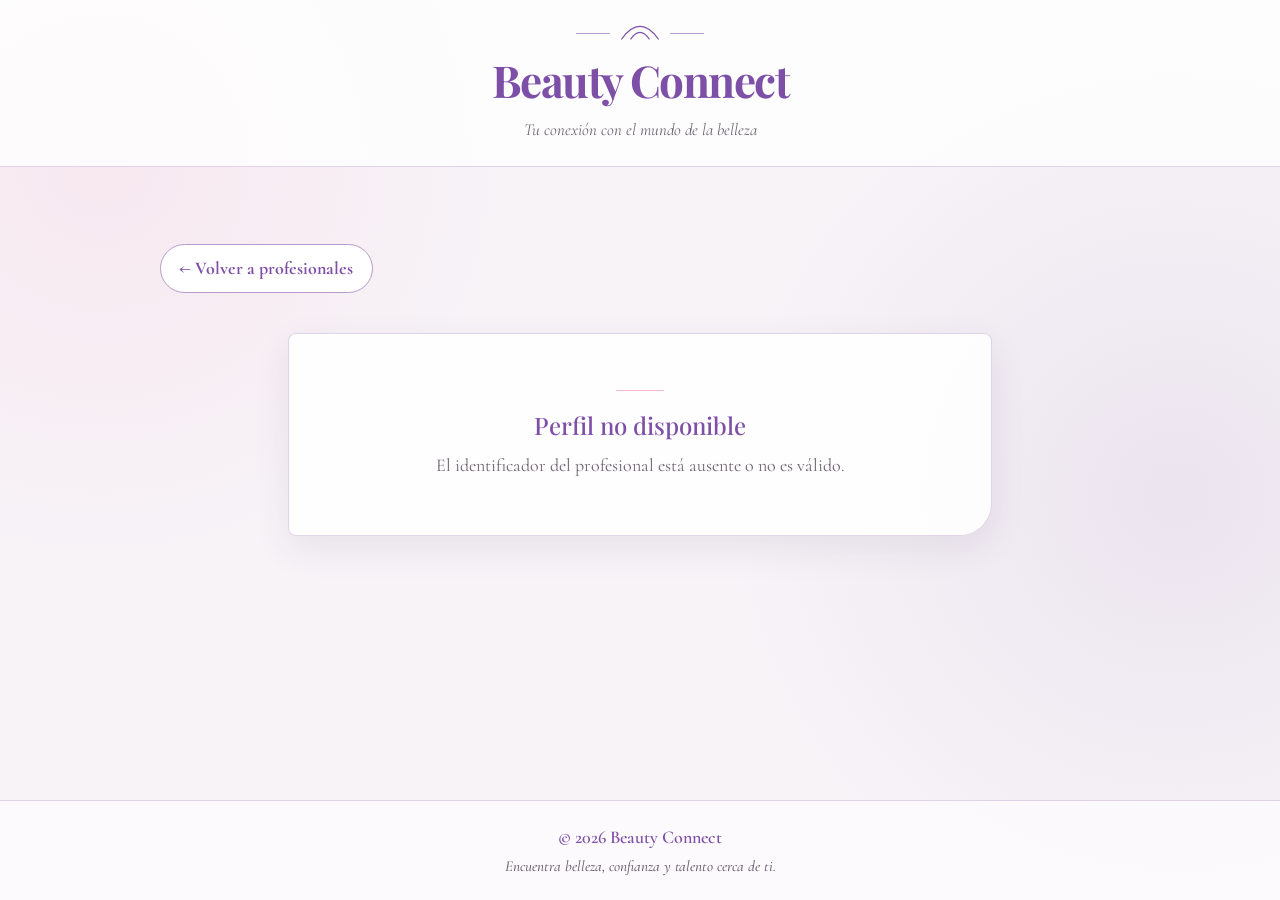
==== perfil-profesional.html @ d7c6c153 "Add professional profiles and WhatsApp contact" ====
<!DOCTYPE html>
<html lang="es">
<head>
    <meta charset="UTF-8">
    <meta name="viewport" content="width=device-width, initial-scale=1.0">
    <title>Perfil profesional — Beauty Connect</title>
    <link rel="icon" type="image/svg+xml" href="assets/images/favicon.svg">

    <link rel="preconnect" href="https://fonts.googleapis.com">
    <link rel="preconnect" href="https://fonts.gstatic.com" crossorigin>
    <link href="https://fonts.googleapis.com/css2?family=Cormorant:ital,wght@0,400;0,500;0,600;0,700;1,500&amp;family=Playfair+Display:wght@600;700&amp;display=swap" rel="stylesheet">
    <link href="https://cdn.jsdelivr.net/npm/bootstrap@5.3.8/dist/css/bootstrap.min.css" rel="stylesheet">
    <link rel="stylesheet" href="style.css">
    <script src="perfil-profesional.js" defer></script>
</head>
<body>
    <div class="main-wrapper">
        <header class="site-header">
            <div class="container header-content text-center">
                <div class="brand-mark" aria-hidden="true">
                    <span></span>
                    <svg viewBox="0 0 48 22" focusable="false">
                        <path d="M2 18C10 7 17 3 24 3s14 4 22 15" />
                        <path d="M13 18c4-6 7-8 11-8s7 2 11 8" />
                    </svg>
                    <span></span>
                </div>
                <p class="logo mb-1">Beauty Connect</p>
                <p class="tagline mb-0">Tu conexión con el mundo de la belleza</p>
            </div>
        </header>

        <main id="main-content" class="container app-main">
            <div class="profile-container mx-auto">
                <a id="back-to-professionals" class="btn-back mb-4" href="index.html">← Volver a profesionales</a>
                <div id="profile-status" role="status" aria-live="polite" aria-atomic="true">
                    <div class="state-panel">
                        <div class="loading-mark" aria-hidden="true"></div>
                        <h1 class="state-title">Cargando perfil</h1>
                        <p class="state-copy">Estamos preparando la información del profesional.</p>
                    </div>
                </div>
                <article id="profile-content" class="profile-panel d-none" aria-labelledby="profile-name">
                    <div class="row g-0">
                        <div class="col-12 col-md-6">
                            <div class="profile-image-wrap">
                                <img id="profile-image" class="profile-image" src="" alt="" width="900" height="900">
                                <span id="profile-verified" class="verified-badge d-none"></span>
                            </div>
                        </div>
                        <div class="col-12 col-md-6">
                            <div class="profile-content">
                                <p id="profile-category" class="eyebrow mb-2"></p>
                                <h1 id="profile-name" class="profile-title mb-3" tabindex="-1"></h1>
                                <p id="profile-description" class="profile-description mb-4"></p>
                                <div class="profile-details">
                                    <span id="profile-zone" class="profile-detail"></span>
                                    <span id="profile-price" class="price-label"></span>
                                </div>
                                <div id="whatsapp-action"></div>
                            </div>
                        </div>
                    </div>
                </article>
            </div>
        </main>

        <footer class="site-footer text-center mt-auto">
            <div class="container">
                <p class="mb-1">&copy; 2026 Beauty Connect</p>
                <p class="footer-note mb-0">Encuentra belleza, confianza y talento cerca de ti.</p>
            </div>
        </footer>
    </div>

    <script src="https://cdn.jsdelivr.net/npm/bootstrap@5.3.8/dist/js/bootstrap.bundle.min.js"></script>
</body>
</html>
---- style.css ----
:root {
    --color-primary: #7E4FA7;
    --color-accent: #FAB6CF;
    --color-secondary: #9573B4;
    --color-soft-accent: #B49BC9;
    --color-background: #F7F3F7;
    --color-surface: #FFFFFF;
    --color-text: #382E3E;
    --color-muted: #6F6473;
    --color-border: rgba(180, 155, 201, 0.42);
    --font-heading: "Playfair Display", Georgia, serif;
    --font-body: "Cormorant", Georgia, serif;
    --shadow-soft: 0 12px 36px rgba(80, 51, 103, 0.09);
    --shadow-raised: 0 18px 44px rgba(80, 51, 103, 0.16);
    --transition-duration: 220ms;
}

html,
body {
    min-height: 100%;
}

body {
    margin: 0;
    background:
        radial-gradient(circle at 8% 18%, rgba(250, 182, 207, 0.18), transparent 25rem),
        radial-gradient(circle at 92% 55%, rgba(180, 155, 201, 0.17), transparent 28rem),
        var(--color-background);
    color: var(--color-text);
    font-family: var(--font-body);
    font-size: 1.125rem;
}

button,
input,
textarea,
select {
    font: inherit;
}

.main-wrapper {
    display: flex;
    min-height: 100vh;
    flex-direction: column;
}

.site-header {
    border-bottom: 1px solid var(--color-border);
    background-color: rgba(255, 255, 255, 0.82);
}

.header-content {
    padding-block: 1.5rem;
}

.brand-mark {
    display: flex;
    width: 8rem;
    margin: 0 auto 0.3rem;
    align-items: center;
    gap: 0.65rem;
}

.brand-mark span {
    width: 100%;
    height: 1px;
    background-color: var(--color-soft-accent);
}

.brand-mark svg {
    width: 2.5rem;
    flex: 0 0 auto;
    fill: none;
    stroke: var(--color-primary);
    stroke-linecap: round;
    stroke-width: 1.5;
}

.logo,
.question,
.results-title,
.category-name,
.professional-name {
    color: var(--color-primary);
    font-family: var(--font-heading);
}

.logo {
    font-size: clamp(2rem, 4vw, 2.75rem);
    font-weight: 700;
    letter-spacing: -0.035em;
}

.tagline,
.intro-copy,
.footer-note,
.professional-zone {
    color: var(--color-muted);
}

.tagline {
    font-size: 1.05rem;
    font-style: italic;
}

.app-main {
    width: 100%;
    padding-block: clamp(2.75rem, 6vw, 5rem);
}

.intro {
    max-width: 43rem;
    margin-bottom: clamp(2.25rem, 5vw, 3.75rem);
}

.eyebrow {
    color: var(--color-secondary);
    font-size: 0.82rem;
    font-weight: 700;
    letter-spacing: 0.16em;
    text-transform: uppercase;
}

.question {
    font-size: clamp(2rem, 5vw, 3.35rem);
    font-weight: 600;
    line-height: 1.16;
}

.intro-copy {
    font-size: clamp(1.15rem, 2vw, 1.32rem);
    line-height: 1.55;
}

.cards-container,
.professionals-container {
    max-width: 1140px;
}

.category-card-btn {
    display: block;
    width: 100%;
    height: 100%;
    padding: 0;
    border: 0;
    background: transparent;
    color: inherit;
    text-align: left;
}

.category-card {
    overflow: hidden;
    border: 1px solid var(--color-border);
    border-radius: 0.5rem 0.5rem 2rem 0.5rem;
    background-color: var(--color-surface);
    box-shadow: var(--shadow-soft);
    transition: transform var(--transition-duration) ease, box-shadow var(--transition-duration) ease, border-color var(--transition-duration) ease;
}

.category-image-wrap {
    position: relative;
    display: block;
    overflow: hidden;
    aspect-ratio: 5 / 4;
    background-color: rgba(180, 155, 201, 0.2);
}

.category-image-wrap::after {
    position: absolute;
    inset: 0;
    background: linear-gradient(180deg, transparent 55%, rgba(76, 46, 96, 0.2));
    content: "";
    pointer-events: none;
}

.category-image {
    display: block;
    width: 100%;
    height: 100%;
    object-fit: cover;
    filter: saturate(0.78) contrast(0.96);
    transition: transform 360ms ease, filter var(--transition-duration) ease;
}

.category-card .card-body {
    display: flex;
    min-height: 8.5rem;
    padding: 1.4rem 1.15rem 1.55rem;
    flex-direction: column;
    justify-content: center;
}

.category-name {
    display: block;
    font-size: 1.55rem;
    font-weight: 600;
}

.category-action {
    display: block;
    margin-top: 0.45rem;
    color: var(--color-secondary);
    font-size: 0.98rem;
    font-weight: 600;
}

.category-card-btn:hover .category-card {
    border-color: var(--color-soft-accent);
    box-shadow: var(--shadow-raised);
    transform: translateY(-5px);
}

.category-card-btn:hover .category-image {
    filter: saturate(0.9) contrast(1);
    transform: scale(1.035);
}

.category-card-btn:focus-visible,
.professional-card-link:focus-visible,
.whatsapp-button:focus-visible,
.btn-back:focus-visible,
.state-action:focus-visible {
    outline: 3px solid var(--color-accent);
    outline-offset: 4px;
}

.results-header {
    display: flex;
    margin-bottom: 2.25rem;
    align-items: center;
    justify-content: space-between;
    gap: 1.5rem;
}

.results-title-wrap {
    text-align: right;
}

.results-title {
    font-size: clamp(2rem, 4vw, 3rem);
    font-weight: 600;
}

.btn-back,
.state-action {
    display: inline-flex;
    border: 1px solid var(--color-soft-accent);
    border-radius: 999px;
    align-items: center;
    justify-content: center;
    gap: 0.65rem;
    background-color: var(--color-surface);
    color: var(--color-primary);
    font-weight: 700;
    text-decoration: none;
    transition: background-color var(--transition-duration) ease, border-color var(--transition-duration) ease, color var(--transition-duration) ease, transform var(--transition-duration) ease;
}

.btn-back {
    padding: 0.62rem 1.15rem;
}

.btn-back svg {
    width: 1rem;
    fill: none;
    stroke: currentColor;
    stroke-linecap: round;
    stroke-linejoin: round;
    stroke-width: 1.4;
}

.btn-back:hover,
.state-action:hover {
    border-color: var(--color-primary);
    background-color: var(--color-primary);
    color: var(--color-surface);
}

.btn-back:hover {
    transform: translateX(-2px);
}

.professional-card {
    overflow: hidden;
    height: 100%;
    border: 1px solid var(--color-border);
    border-radius: 0.5rem 0.5rem 1.75rem 0.5rem;
    background-color: var(--color-surface);
    box-shadow: var(--shadow-soft);
    transition: transform var(--transition-duration) ease, box-shadow var(--transition-duration) ease, border-color var(--transition-duration) ease;
}

.professional-card-link {
    display: block;
    height: 100%;
    color: inherit;
    text-decoration: none;
}

.professional-card-link:hover .professional-card {
    border-color: var(--color-soft-accent);
    box-shadow: var(--shadow-raised);
    transform: translateY(-3px);
}

.professional-image-wrap {
    position: relative;
    overflow: hidden;
    aspect-ratio: 16 / 10;
    background-color: rgba(180, 155, 201, 0.2);
}

.professional-image {
    width: 100%;
    height: 100%;
    object-fit: cover;
}

.verified-badge {
    position: absolute;
    right: 0.8rem;
    bottom: 0.8rem;
    display: inline-flex;
    padding: 0.35rem 0.7rem;
    border: 1px solid rgba(255, 255, 255, 0.7);
    border-radius: 999px;
    align-items: center;
    gap: 0.35rem;
    background-color: rgba(126, 79, 167, 0.94);
    color: var(--color-surface);
    font-size: 0.8rem;
    font-weight: 700;
}

.verified-badge svg {
    width: 0.85rem;
    height: 0.85rem;
    fill: currentColor;
}

.professional-card .card-body {
    padding: 1.4rem;
}

.professional-name {
    font-size: 1.4rem;
    font-weight: 600;
}

.professional-zone {
    display: flex;
    margin-bottom: 1.15rem;
    align-items: center;
    gap: 0.45rem;
    font-size: 1rem;
}

.professional-zone svg {
    width: 0.9rem;
    fill: var(--color-secondary);
}

.price-label {
    display: inline-block;
    padding: 0.38rem 0.8rem;
    border-radius: 999px;
    background-color: rgba(250, 182, 207, 0.55);
    color: #67404F;
    font-size: 1rem;
    font-weight: 700;
}

.professional-card-footer {
    display: flex;
    align-items: center;
    justify-content: space-between;
    gap: 1rem;
}

.professional-profile-hint {
    flex: 0 0 auto;
    color: var(--color-primary);
    font-weight: 700;
    transition: color var(--transition-duration) ease, transform var(--transition-duration) ease;
}

.professional-card-link:hover .professional-profile-hint {
    color: var(--color-secondary);
    transform: translateX(2px);
}

.profile-container {
    max-width: 960px;
}

.profile-panel {
    overflow: hidden;
    border: 1px solid var(--color-border);
    border-radius: 0.5rem 0.5rem 2rem 0.5rem;
    background-color: var(--color-surface);
    box-shadow: var(--shadow-soft);
}

.profile-image-wrap {
    position: relative;
    min-height: 100%;
    background-color: rgba(180, 155, 201, 0.2);
}

.profile-image {
    display: block;
    width: 100%;
    height: 100%;
    min-height: 24rem;
    object-fit: cover;
}

.profile-content {
    display: flex;
    min-height: 100%;
    padding: clamp(2rem, 5vw, 3.5rem);
    flex-direction: column;
    justify-content: center;
}

.profile-title {
    color: var(--color-primary);
    font-family: var(--font-heading);
    font-size: clamp(2rem, 5vw, 3.25rem);
    line-height: 1.15;
}

.profile-description {
    color: var(--color-muted);
    font-size: 1.2rem;
    line-height: 1.55;
}

.profile-details {
    display: flex;
    margin-bottom: 1.5rem;
    flex-wrap: wrap;
    gap: 0.75rem;
}

.profile-detail {
    padding: 0.38rem 0.8rem;
    border: 1px solid var(--color-border);
    border-radius: 999px;
    color: var(--color-muted);
}

.whatsapp-button {
    display: inline-flex;
    align-self: flex-start;
    padding: 0.75rem 1.35rem;
    border: 1px solid var(--color-primary);
    border-radius: 999px;
    align-items: center;
    background-color: var(--color-primary);
    color: var(--color-surface);
    font-weight: 700;
    text-decoration: none;
    transition: background-color var(--transition-duration) ease, transform var(--transition-duration) ease;
}

.whatsapp-button:hover {
    background-color: var(--color-secondary);
    color: var(--color-surface);
    transform: translateY(-2px);
}

.whatsapp-error {
    margin: 0;
    color: #8A3447;
    font-weight: 700;
}

.state-panel {
    max-width: 44rem;
    margin: 1rem auto 0;
    padding: clamp(2rem, 5vw, 3.5rem);
    border: 1px solid var(--color-border);
    border-radius: 0.5rem 0.5rem 2rem 0.5rem;
    background-color: rgba(255, 255, 255, 0.9);
    box-shadow: var(--shadow-soft);
    text-align: center;
}

.state-ornament {
    width: 3rem;
    height: 1px;
    margin: 0 auto 1.25rem;
    background-color: var(--color-accent);
}

.state-title {
    margin-bottom: 0.75rem;
    color: var(--color-primary);
    font-family: var(--font-heading);
    font-size: 1.5rem;
}

.state-copy {
    margin-bottom: 0;
    color: var(--color-muted);
}

.state-action {
    margin-top: 1.35rem;
    padding: 0.62rem 1.2rem;
}

.loading-mark {
    width: 2rem;
    height: 2rem;
    margin: 0 auto 1.25rem;
    border: 2px solid var(--color-border);
    border-top-color: var(--color-primary);
    border-radius: 50%;
    animation: spin 800ms linear infinite;
}

.site-footer {
    padding-block: 1.4rem;
    border-top: 1px solid var(--color-border);
    background-color: rgba(255, 255, 255, 0.65);
    color: var(--color-primary);
    font-weight: 600;
}

.footer-note {
    font-size: 0.95rem;
    font-style: italic;
    font-weight: 500;
}

.view:not(.d-none) {
    animation: view-in 320ms ease both;
}

@keyframes view-in {
    from {
        opacity: 0;
        transform: translateY(8px);
    }
    to {
        opacity: 1;
        transform: translateY(0);
    }
}

@keyframes spin {
    to {
        transform: rotate(360deg);
    }
}

@media (max-width: 575.98px) {
    body {
        font-size: 1.05rem;
    }

    .header-content {
        padding-block: 1.15rem;
    }

    .app-main {
        padding-block: 2.4rem;
    }

    .cards-container {
        max-width: 24rem;
    }

    .results-header {
        align-items: flex-start;
        flex-direction: column-reverse;
    }

    .results-title-wrap {
        text-align: left;
    }

    .btn-back {
        align-self: flex-start;
    }

    .profile-image {
        min-height: 18rem;
        max-height: 24rem;
    }
}

@media (prefers-reduced-motion: reduce) {
    *,
    *::before,
    *::after {
        scroll-behavior: auto;
        transition-duration: 0.01ms;
        animation-duration: 0.01ms;
        animation-iteration-count: 1;
    }
}
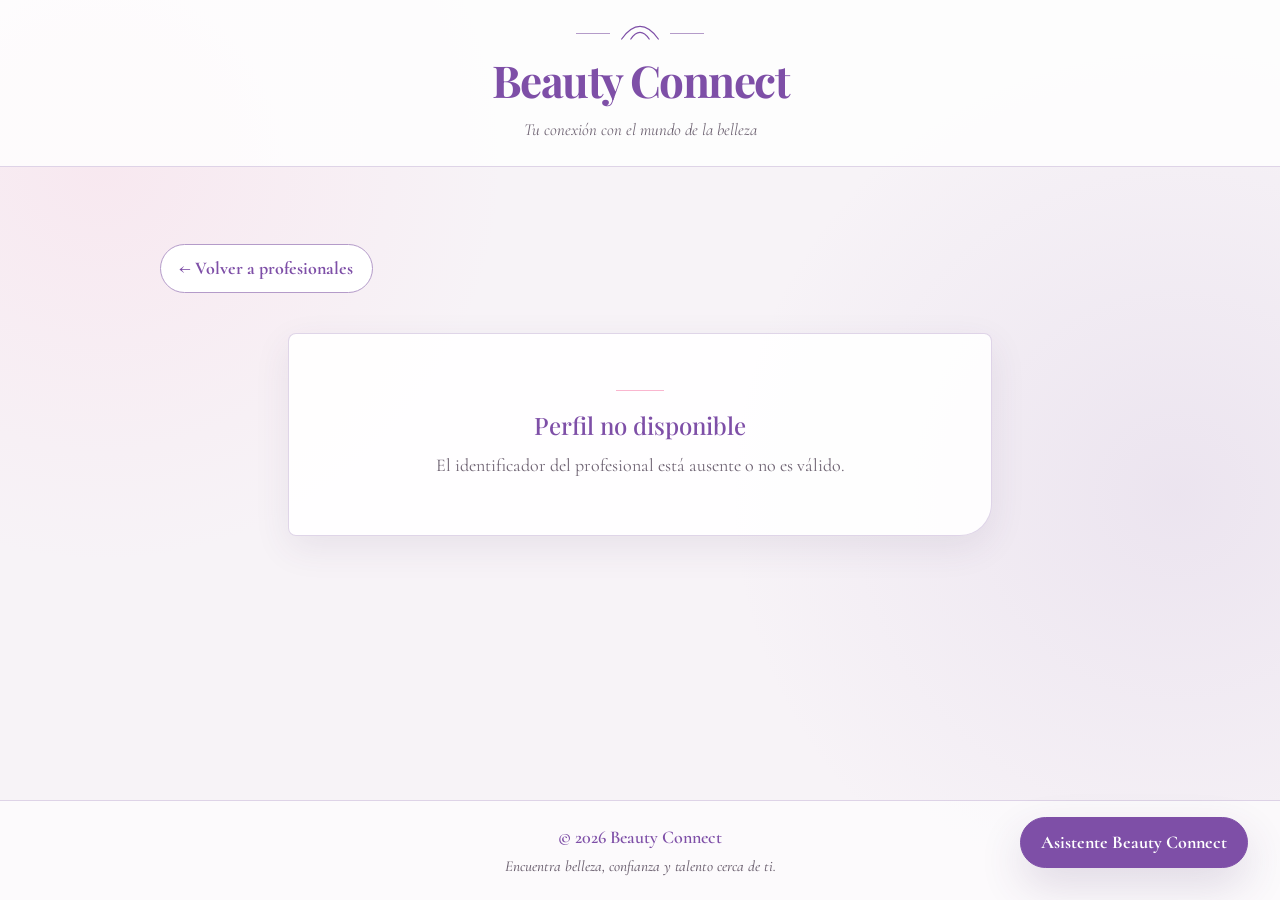
==== commit d418ffc2: "Add Beauty Connect informational chatbot" ====
--- a/perfil-profesional.html
+++ b/perfil-profesional.html
@@ -73,6 +73,7 @@
         </footer>
     </div>
 
+    <script src="chatbot.js"></script>
     <script src="https://cdn.jsdelivr.net/npm/bootstrap@5.3.8/dist/js/bootstrap.bundle.min.js"></script>
 </body>
 </html>
--- a/style.css
+++ b/style.css
@@ -393,6 +393,200 @@
     max-width: 960px;
 }
 
+.appointment-container {
+    max-width: 760px;
+}
+
+.appointment-panel {
+    padding: clamp(1.5rem, 5vw, 3rem);
+    border: 1px solid var(--color-border);
+    border-radius: 0.5rem 0.5rem 2rem 0.5rem;
+    background: rgba(255, 255, 255, 0.94);
+    box-shadow: var(--shadow-soft);
+}
+
+.appointment-title {
+    color: var(--color-primary);
+    font-family: var(--font-heading);
+    font-size: clamp(2rem, 5vw, 3rem);
+}
+
+.form-label {
+    color: var(--color-text);
+    font-weight: 700;
+}
+
+.optional-label {
+    color: var(--color-muted);
+    font-weight: 500;
+}
+
+.form-control,
+.form-select {
+    border-color: var(--color-border);
+    border-radius: 0.5rem;
+    background-color: #fff;
+    color: var(--color-text);
+}
+
+.form-control:focus,
+.form-select:focus {
+    border-color: var(--color-secondary);
+    box-shadow: 0 0 0 0.25rem rgba(149, 115, 180, 0.18);
+}
+
+textarea.form-control {
+    min-height: 8rem;
+    resize: vertical;
+}
+
+.primary-action,
+.secondary-action {
+    display: inline-flex;
+    min-height: 2.8rem;
+    padding: 0.7rem 1.5rem;
+    align-items: center;
+    justify-content: center;
+    border-radius: 999px;
+    font-weight: 700;
+    text-decoration: none;
+}
+
+.primary-action {
+    border: 1px solid var(--color-primary);
+    background: var(--color-primary);
+    color: #fff;
+}
+
+.primary-action:hover {
+    border-color: var(--color-secondary);
+    background: var(--color-secondary);
+    color: #fff;
+}
+
+.secondary-action {
+    border: 1px solid var(--color-soft-accent);
+    background: #fff;
+    color: var(--color-primary);
+}
+
+.secondary-action:hover {
+    border-color: var(--color-primary);
+    background: rgba(180, 155, 201, 0.12);
+}
+
+.primary-action:focus-visible,
+.secondary-action:focus-visible {
+    outline: 3px solid var(--color-accent);
+    outline-offset: 4px;
+}
+
+.primary-action:disabled,
+.secondary-action:disabled {
+    opacity: 0.65;
+}
+
+.form-status {
+    padding: 0.9rem 1rem;
+    border-radius: 0.5rem;
+    font-weight: 700;
+}
+
+.form-status.loading {
+    border: 1px solid var(--color-border);
+    background: rgba(180, 155, 201, 0.12);
+    color: var(--color-primary);
+}
+
+.form-status.error {
+    border: 1px solid #b95066;
+    background: #fff1f4;
+    color: #7b2438;
+}
+
+.review-list {
+    display: grid;
+    grid-template-columns: repeat(2, minmax(0, 1fr));
+    margin-bottom: 2rem;
+    gap: 1rem;
+}
+
+.review-list div {
+    padding: 1rem;
+    border: 1px solid var(--color-border);
+    border-radius: 0.5rem;
+    background: var(--color-background);
+}
+
+.review-list dt,
+.confirmation-label {
+    color: var(--color-muted);
+    font-size: 0.95rem;
+    font-weight: 600;
+}
+
+.review-list dd {
+    margin: 0.25rem 0 0;
+    color: var(--color-text);
+    font-size: 1.15rem;
+    font-weight: 700;
+    overflow-wrap: anywhere;
+}
+
+.appointment-actions {
+    display: flex;
+    flex-wrap: wrap;
+    gap: 0.75rem;
+}
+
+.confirmation-panel {
+    text-align: center;
+}
+
+.confirmation-mark {
+    display: grid;
+    width: 4rem;
+    height: 4rem;
+    margin: 0 auto 1.25rem;
+    place-items: center;
+    border-radius: 50%;
+    background: rgba(250, 182, 207, 0.45);
+    color: var(--color-primary);
+    font-family: var(--font-heading);
+    font-size: 2rem;
+}
+
+.confirmation-data {
+    padding: 1.5rem;
+    border: 1px solid var(--color-border);
+    border-radius: 0.5rem;
+    background: var(--color-background);
+}
+
+.confirmation-label {
+    margin-bottom: 0.25rem;
+}
+
+.confirmation-folio {
+    margin-bottom: 1.25rem;
+    color: var(--color-primary);
+    font-family: var(--font-heading);
+    font-size: clamp(1.7rem, 5vw, 2.4rem);
+    font-weight: 700;
+    letter-spacing: 0.05em;
+    overflow-wrap: anywhere;
+}
+
+.status-badge {
+    display: inline-block;
+    margin: 0;
+    padding: 0.45rem 0.9rem;
+    border-radius: 999px;
+    background: var(--color-accent);
+    color: var(--color-primary);
+    font-weight: 700;
+}
+
 .profile-panel {
     overflow: hidden;
     border: 1px solid var(--color-border);
@@ -557,6 +751,14 @@
 }
 
 @media (max-width: 575.98px) {
+
+    .review-list {
+        grid-template-columns: 1fr;
+    }
+
+    .appointment-actions > * {
+        width: 100%;
+    }
     body {
         font-size: 1.05rem;
     }
@@ -602,3 +804,216 @@
         animation-iteration-count: 1;
     }
 }
+
+.chatbot-widget {
+    position: fixed;
+    right: clamp(1rem, 3vw, 2rem);
+    bottom: clamp(1rem, 3vw, 2rem);
+    z-index: 1080;
+    display: flex;
+    align-items: flex-end;
+    flex-direction: column;
+    gap: 0.75rem;
+    font-family: var(--font-body);
+}
+
+.chatbot-toggle,
+.chatbot-send {
+    border: 1px solid var(--color-primary);
+    border-radius: 999px;
+    background: var(--color-primary);
+    color: var(--color-surface);
+    font-weight: 700;
+    box-shadow: var(--shadow-raised);
+}
+
+.chatbot-toggle {
+    min-height: 3rem;
+    padding: 0.7rem 1.25rem;
+}
+
+.chatbot-toggle:hover,
+.chatbot-send:hover {
+    border-color: var(--color-secondary);
+    background: var(--color-secondary);
+}
+
+.chatbot-toggle:focus-visible,
+.chatbot-close:focus-visible,
+.chatbot-input:focus-visible,
+.chatbot-send:focus-visible {
+    outline: 3px solid var(--color-accent);
+    outline-offset: 3px;
+}
+
+.chatbot-panel {
+    display: flex;
+    overflow: hidden;
+    width: min(24rem, calc(100vw - 2rem));
+    height: min(34rem, calc(100vh - 7rem));
+    min-height: 24rem;
+    border: 1px solid var(--color-border);
+    border-radius: 0.75rem 0.75rem 1.5rem 0.75rem;
+    flex-direction: column;
+    background: var(--color-surface);
+    box-shadow: 0 20px 60px rgba(80, 51, 103, 0.24);
+}
+
+.chatbot-panel[hidden] {
+    display: none;
+}
+
+.chatbot-header {
+    display: flex;
+    padding: 1rem 1.1rem;
+    align-items: flex-start;
+    justify-content: space-between;
+    gap: 1rem;
+    border-bottom: 1px solid var(--color-border);
+    background: rgba(180, 155, 201, 0.12);
+}
+
+.chatbot-eyebrow {
+    margin: 0 0 0.15rem;
+    color: var(--color-secondary);
+    font-size: 0.78rem;
+    font-weight: 700;
+    letter-spacing: 0.08em;
+    text-transform: uppercase;
+}
+
+.chatbot-title {
+    margin: 0;
+    color: var(--color-primary);
+    font-family: var(--font-heading);
+    font-size: 1.25rem;
+}
+
+.chatbot-close {
+    width: 2.25rem;
+    height: 2.25rem;
+    padding: 0;
+    border: 1px solid transparent;
+    border-radius: 50%;
+    background: transparent;
+    color: var(--color-primary);
+    font-size: 1.75rem;
+    line-height: 1;
+}
+
+.chatbot-close:hover {
+    border-color: var(--color-border);
+    background: var(--color-surface);
+}
+
+.chatbot-history {
+    display: flex;
+    overflow-y: auto;
+    padding: 1rem;
+    flex: 1 1 auto;
+    flex-direction: column;
+    gap: 0.75rem;
+    background: var(--color-background);
+}
+
+.chatbot-message {
+    max-width: 88%;
+    padding: 0.7rem 0.85rem;
+    border-radius: 0.75rem;
+}
+
+.chatbot-message-assistant {
+    align-self: flex-start;
+    border: 1px solid var(--color-border);
+    border-bottom-left-radius: 0.2rem;
+    background: var(--color-surface);
+}
+
+.chatbot-message-user {
+    align-self: flex-end;
+    border-bottom-right-radius: 0.2rem;
+    background: var(--color-primary);
+    color: var(--color-surface);
+}
+
+.chatbot-message-author {
+    display: block;
+    margin-bottom: 0.15rem;
+    font-size: 0.78rem;
+    font-weight: 700;
+}
+
+.chatbot-message-assistant .chatbot-message-author {
+    color: var(--color-secondary);
+}
+
+.chatbot-message p {
+    margin: 0;
+    font-size: 1rem;
+    line-height: 1.35;
+    white-space: pre-wrap;
+    overflow-wrap: anywhere;
+}
+
+.chatbot-status {
+    min-height: 1.6rem;
+    margin: 0;
+    padding: 0.3rem 1rem 0;
+    color: var(--color-muted);
+    font-size: 0.85rem;
+}
+
+.chatbot-status-error {
+    color: #7b2438;
+    font-weight: 700;
+}
+
+.chatbot-form {
+    padding: 0.6rem 1rem 1rem;
+    background: var(--color-surface);
+}
+
+.chatbot-input-row {
+    display: flex;
+    align-items: flex-end;
+    gap: 0.5rem;
+}
+
+.chatbot-input {
+    min-height: 3rem;
+    max-height: 7rem;
+    padding: 0.65rem 0.75rem;
+    border: 1px solid var(--color-border);
+    border-radius: 0.6rem;
+    flex: 1 1 auto;
+    resize: vertical;
+    color: var(--color-text);
+}
+
+.chatbot-send {
+    min-height: 3rem;
+    padding: 0.6rem 0.9rem;
+    box-shadow: none;
+}
+
+.chatbot-input:disabled,
+.chatbot-send:disabled {
+    opacity: 0.65;
+}
+
+@media (max-width: 575.98px) {
+    .chatbot-widget {
+        right: 0.75rem;
+        bottom: 0.75rem;
+        left: 0.75rem;
+    }
+
+    .chatbot-panel {
+        width: 100%;
+        height: min(32rem, calc(100vh - 6rem));
+    }
+
+    .chatbot-toggle {
+        align-self: flex-end;
+    }
+}
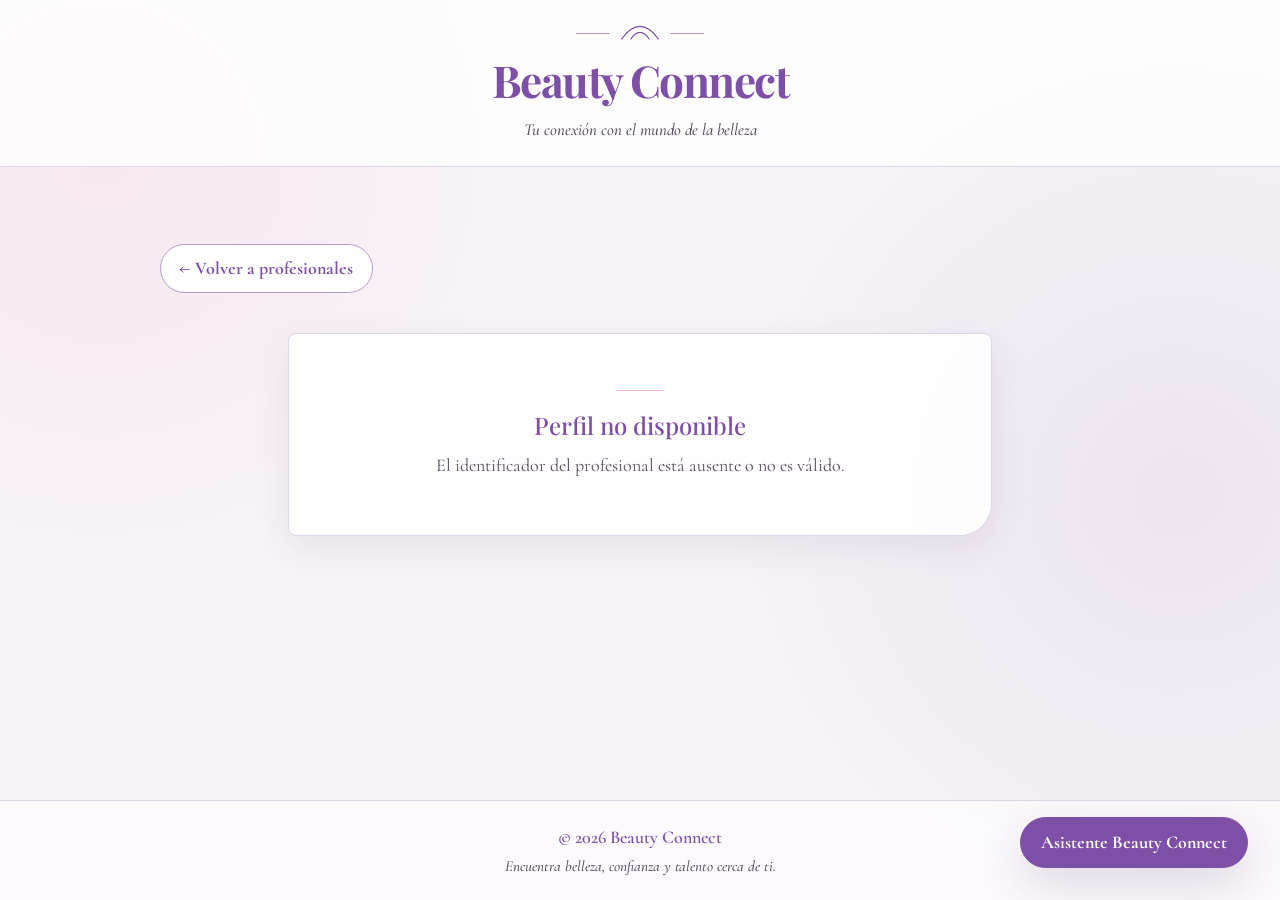
==== commit 8524f6d6: "Refine service catalog and chatbot responses" ====
--- a/perfil-profesional.html
+++ b/perfil-profesional.html
@@ -61,6 +61,12 @@
                             </div>
                         </div>
                     </div>
+                    <section id="profile-services" class="profile-services" aria-labelledby="profile-services-title" hidden>
+                        <h2 id="profile-services-title" class="profile-services-title">Servicios y precios estimados</h2>
+                        <p class="profile-services-intro">Consulta el catálogo informativo de este profesional.</p>
+                        <div id="profile-services-list" class="profile-services-list"></div>
+                        <p class="profile-services-note">Al enviar tu solicitud de cita, indica en el mensaje adicional el servicio específico que te interesa. Los precios y duraciones son estimados; confirma los detalles directamente con el profesional.</p>
+                    </section>
                 </article>
             </div>
         </main>
--- a/style.css
+++ b/style.css
@@ -132,6 +132,55 @@
     line-height: 1.55;
 }
 
+.home-page,
+body:has(.profile-container) {
+    --color-muted: #594D60;
+}
+
+.home-page .app-main {
+    padding-block: clamp(1.5rem, 3vw, 2.5rem);
+}
+
+.home-page .intro {
+    margin-bottom: clamp(1.5rem, 3vw, 2rem);
+}
+
+.home-page .eyebrow,
+.home-page .category-action,
+.home-page .professional-card-link:hover .professional-profile-hint,
+.profile-container .eyebrow,
+.home-page .chatbot-message-assistant .chatbot-message-author,
+body:has(.profile-container) .chatbot-message-assistant .chatbot-message-author {
+    color: var(--color-primary);
+}
+
+.home-page .tagline,
+.home-page .intro-copy,
+.home-page .footer-note,
+.home-page .professional-zone,
+body:has(.profile-container) .tagline,
+body:has(.profile-container) .footer-note,
+.profile-description,
+.profile-detail,
+.profile-service-description,
+.profile-services-note {
+    font-weight: 500;
+}
+
+.home-page .primary-action:hover,
+.home-page .chatbot-toggle:hover,
+.home-page .chatbot-send:hover,
+body:has(.profile-container) .whatsapp-button:hover,
+body:has(.profile-container) .chatbot-toggle:hover,
+body:has(.profile-container) .chatbot-send:hover {
+    border-color: #69408E;
+    background: #69408E;
+}
+
+.home-appointment {
+    margin-top: clamp(1.5rem, 3vw, 2rem);
+}
+
 .cards-container,
 .professionals-container {
     max-width: 1140px;
@@ -227,13 +276,35 @@
 .results-header {
     display: flex;
     margin-bottom: 2.25rem;
-    align-items: center;
-    justify-content: space-between;
+    align-items: stretch;
+    flex-direction: column;
     gap: 1.5rem;
 }
 
 .results-title-wrap {
-    text-align: right;
+    width: 100%;
+    max-width: 43rem;
+    margin-inline: auto;
+    text-align: center;
+}
+
+.results-header > .btn-back {
+    align-self: flex-start;
+}
+
+.results-count {
+    display: inline-block;
+    padding: 0.35rem 0.85rem;
+    border: 1px solid var(--color-soft-accent);
+    border-radius: 999px;
+    background-color: rgba(180, 155, 201, 0.12);
+    color: var(--color-primary);
+    font-size: 1rem;
+    font-weight: 700;
+}
+
+.results-count[hidden] {
+    display: none;
 }
 
 .results-title {
@@ -357,6 +428,7 @@
 
 .professional-zone svg {
     width: 0.9rem;
+    flex-shrink: 0;
     fill: var(--color-secondary);
 }
 
@@ -642,6 +714,76 @@
     border: 1px solid var(--color-border);
     border-radius: 999px;
     color: var(--color-muted);
+}
+
+.profile-services {
+    padding: clamp(1.25rem, 4vw, 2.5rem);
+    border-top: 1px solid var(--color-soft-accent);
+    background-color: var(--color-background);
+}
+
+.profile-services-title {
+    margin-bottom: 0.5rem;
+    color: var(--color-primary);
+    font-family: var(--font-heading);
+    font-size: clamp(1.5rem, 3vw, 2rem);
+}
+
+.profile-services-intro {
+    margin-bottom: 1.5rem;
+    color: var(--color-muted);
+}
+
+.profile-services-list {
+    display: grid;
+    grid-template-columns: repeat(auto-fit, minmax(min(100%, 15rem), 1fr));
+    gap: 1rem;
+}
+
+.profile-service {
+    display: flex;
+    min-width: 0;
+    padding: 1.25rem;
+    border-left: 3px solid var(--color-soft-accent);
+    flex-direction: column;
+    background-color: rgba(180, 155, 201, 0.08);
+    overflow-wrap: anywhere;
+}
+
+.profile-service-name {
+    margin-bottom: 0.75rem;
+    color: var(--color-primary);
+    font-family: var(--font-heading);
+    font-size: 1.25rem;
+}
+
+.profile-service-description {
+    margin-bottom: 1rem;
+    color: var(--color-muted);
+    line-height: 1.45;
+}
+
+.profile-service-details {
+    margin-top: auto;
+}
+
+.profile-service-duration {
+    margin-bottom: 0.65rem;
+    font-size: 1rem;
+}
+
+.profile-service .price-label {
+    display: block;
+    padding: 0;
+    border-radius: 0;
+    background: none;
+}
+
+.profile-services-note {
+    margin: 1.25rem 0 0;
+    color: var(--color-muted);
+    font-size: 1rem;
+    font-style: italic;
 }
 
 .whatsapp-button {
@@ -775,15 +917,6 @@
         max-width: 24rem;
     }
 
-    .results-header {
-        align-items: flex-start;
-        flex-direction: column-reverse;
-    }
-
-    .results-title-wrap {
-        text-align: left;
-    }
-
     .btn-back {
         align-self: flex-start;
     }
@@ -870,12 +1003,12 @@
     justify-content: space-between;
     gap: 1rem;
     border-bottom: 1px solid var(--color-border);
-    background: rgba(180, 155, 201, 0.12);
+    background: var(--color-primary);
 }
 
 .chatbot-eyebrow {
     margin: 0 0 0.15rem;
-    color: var(--color-secondary);
+    color: var(--color-surface);
     font-size: 0.78rem;
     font-weight: 700;
     letter-spacing: 0.08em;
@@ -884,7 +1017,7 @@
 
 .chatbot-title {
     margin: 0;
-    color: var(--color-primary);
+    color: var(--color-surface);
     font-family: var(--font-heading);
     font-size: 1.25rem;
 }
@@ -896,14 +1029,14 @@
     border: 1px solid transparent;
     border-radius: 50%;
     background: transparent;
-    color: var(--color-primary);
+    color: var(--color-surface);
     font-size: 1.75rem;
     line-height: 1;
 }
 
 .chatbot-close:hover {
-    border-color: var(--color-border);
-    background: var(--color-surface);
+    border-color: var(--color-soft-accent);
+    background: rgba(0, 0, 0, 0.12);
 }
 
 .chatbot-history {
@@ -913,7 +1046,7 @@
     flex: 1 1 auto;
     flex-direction: column;
     gap: 0.75rem;
-    background: var(--color-background);
+    background: #F2EDF7;
 }
 
 .chatbot-message {
@@ -924,7 +1057,7 @@
 
 .chatbot-message-assistant {
     align-self: flex-start;
-    border: 1px solid var(--color-border);
+    border: 1px solid var(--color-soft-accent);
     border-bottom-left-radius: 0.2rem;
     background: var(--color-surface);
 }
